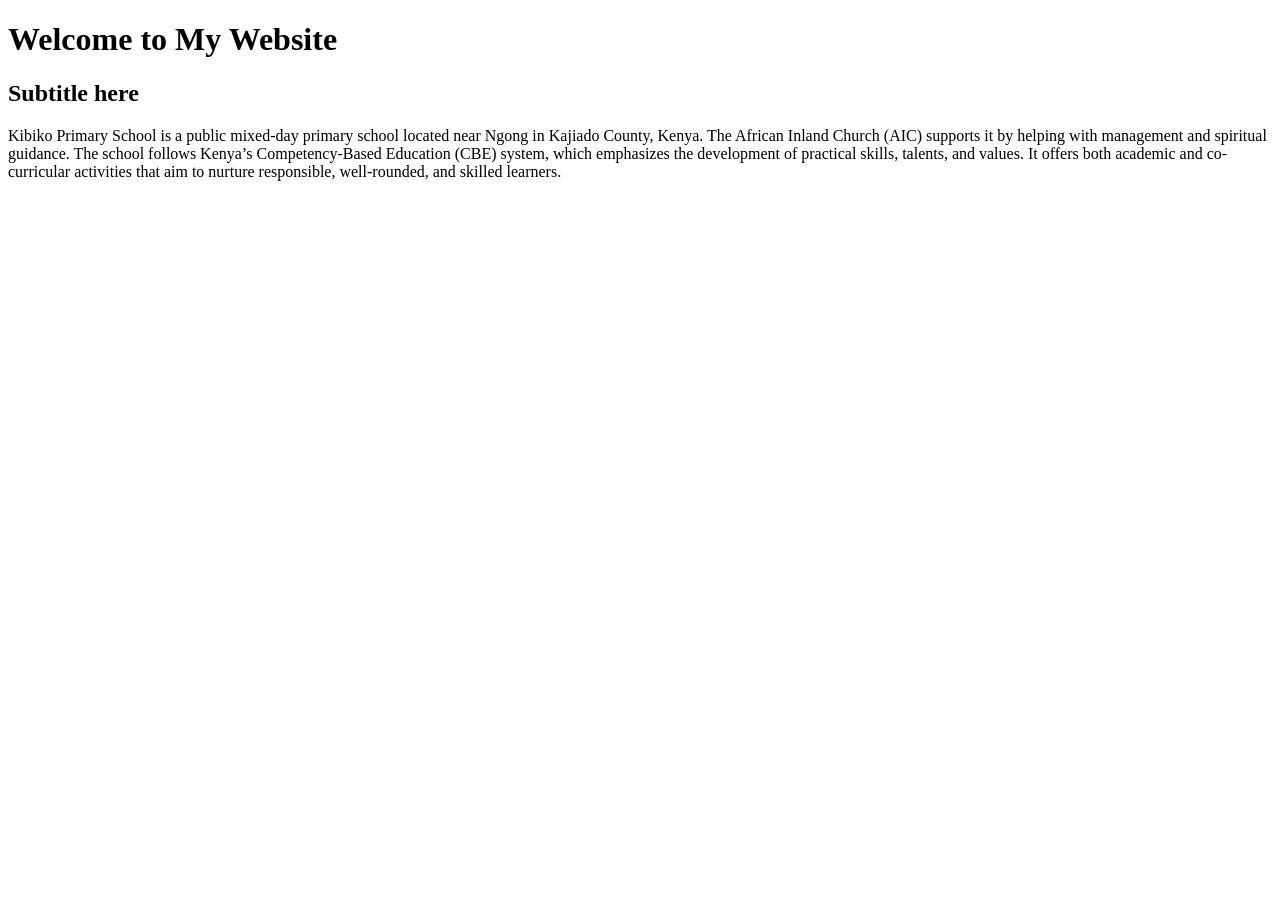
==== index.html @ 91b7d2d9 "commit message" ====
<!DOCTYPE html>
<html lang="en">
<head>
    <meta charset="UTF-8">
    <meta name="viewport" content="width=device-width, initial-scale=1.0">
    <title>Welcome</title>
</head>
<body>
    <h1>Welcome to My Website</h1>
    <h2>Subtitle here</h2>
    <p>Kibiko Primary School is a public mixed-day primary school located near Ngong in Kajiado County, Kenya. The African Inland Church (AIC) supports it by helping with management and spiritual guidance. The school follows Kenya’s Competency-Based Education (CBE) system, which emphasizes the development of practical skills, talents, and values. It offers both academic and co-curricular activities that aim to nurture responsible, well-rounded, and skilled learners.</p>
</body>
</html>
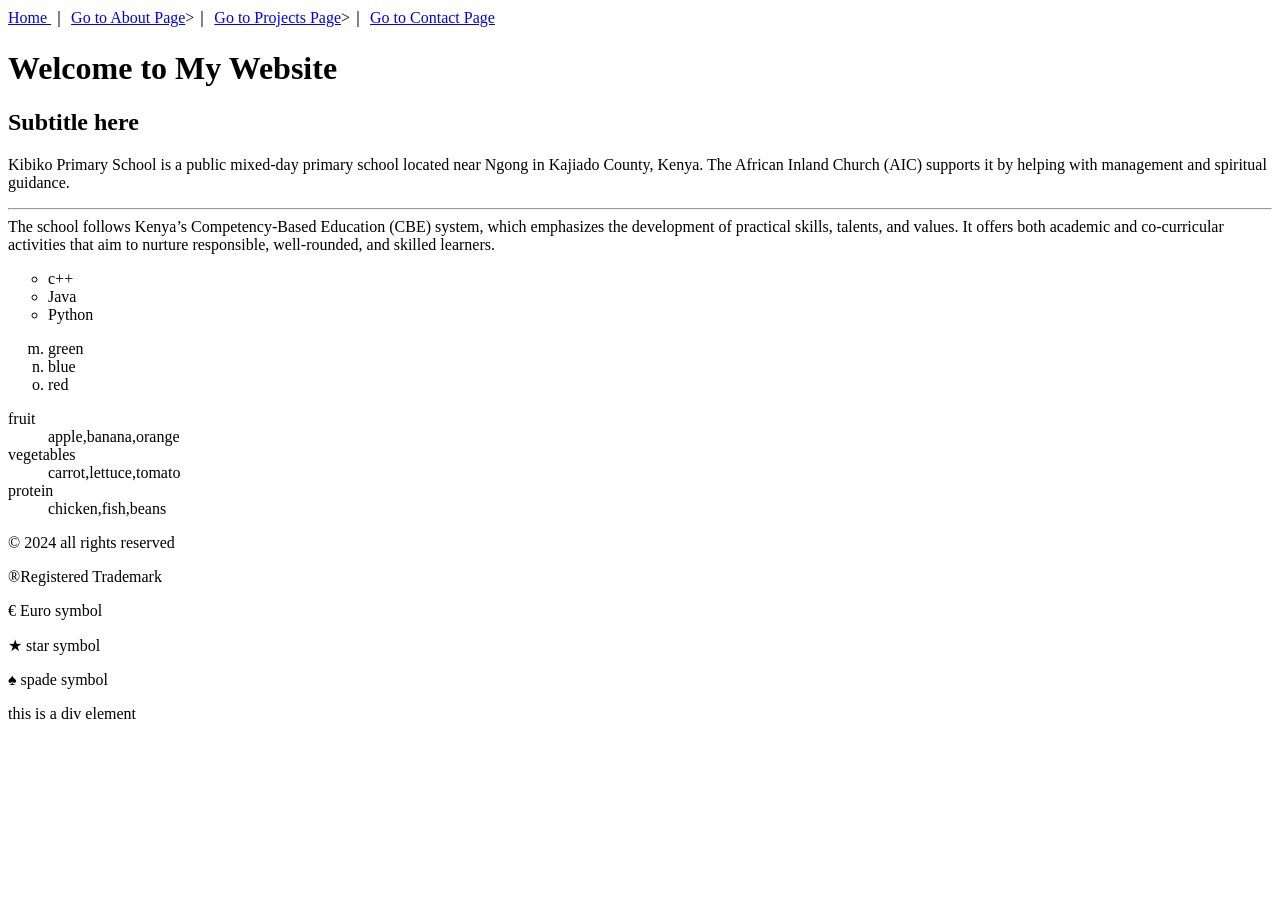
==== commit c93914ad: "forming links" ====
--- a/index.html
+++ b/index.html
@@ -1,4 +1,4 @@
-<!DOCTYPE html>
+<!DOCTYPE html
 <html lang="en">
 <head>
     <meta charset="UTF-8">
@@ -6,8 +6,51 @@
     <title>Welcome</title>
 </head>
 <body>
+    <a href="./"> Home </a>&#65372;
+    <a href="about.html">Go to About Page</a>>&#65372;
+<a href="project.html">Go to Projects Page</a>>&#65372;
+<a href="contact.html">Go to Contact Page</a>
+
     <h1>Welcome to My Website</h1>
     <h2>Subtitle here</h2>
-    <p>Kibiko Primary School is a public mixed-day primary school located near Ngong in Kajiado County, Kenya. The African Inland Church (AIC) supports it by helping with management and spiritual guidance. The school follows Kenya’s Competency-Based Education (CBE) system, which emphasizes the development of practical skills, talents, and values. It offers both academic and co-curricular activities that aim to nurture responsible, well-rounded, and skilled learners.</p>
+    <p>Kibiko Primary School is a public mixed-day primary school located near Ngong in Kajiado County, Kenya. The African Inland Church (AIC) supports it by helping with management and spiritual guidance. 
+        <br>
+        <hr>
+        The school follows Kenya’s Competency-Based Education (CBE) system, which emphasizes the development of practical skills, talents, and values. It offers both academic and co-curricular activities that aim to nurture responsible, 
+        well-rounded, and skilled learners.</p>
+        <ul type ="circle">
+    <li>c++</li>
+    <li>Java</li>
+    <li>Python</li>
+            
+        </ul>
+        <ol type="a" start ="13">
+            <li>green</li>
+            <li>blue</li>
+            <li>red</li>
+        </ol>
+       
+        <dl>
+    <dt>fruit</dt>
+    <dd>apple,banana,orange</dd>
+    <dt>vegetables</dt>
+    <dd>carrot,lettuce,tomato</dd>
+    <dt>protein</dt>
+    <dd>chicken,fish,beans</dd>
+    </dl>
+    <!--HTML Special Characters-->
+    <p>&#169; 2024 all rights reserved</p>
+    <p>&#174;Registered Trademark</p>
+    <p>&#8364; Euro symbol</p>
+    <p>&#9733; star symbol</p>
+    <p>&#9824; spade symbol</p>
+
+    <div>
+        <p>this is a div element</p>
+    </div>
+  
+
+
+
 </body>
 </html>
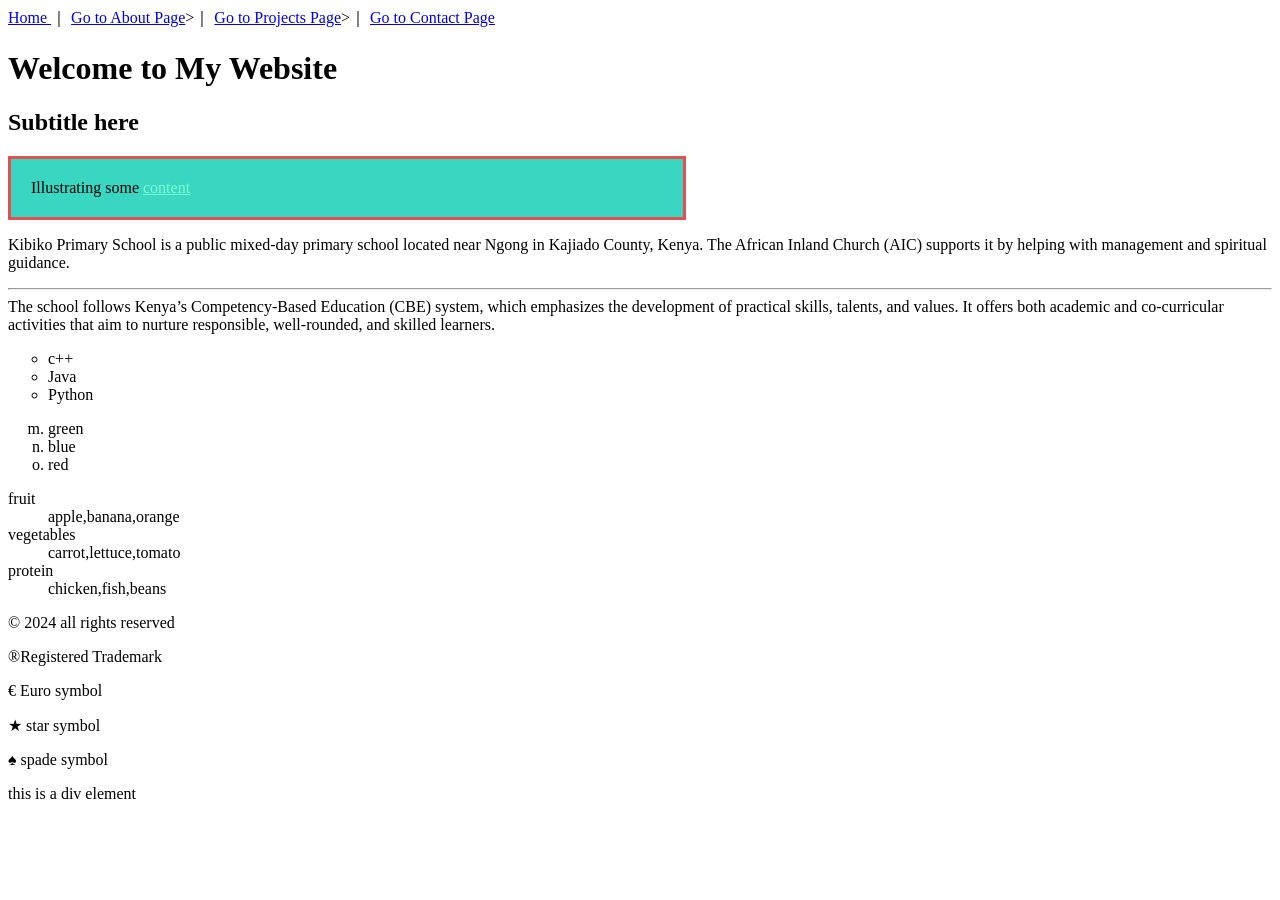
==== commit a932ee77: "contact upgraded" ====
--- a/index.html
+++ b/index.html
@@ -11,8 +11,16 @@
 <a href="project.html">Go to Projects Page</a>>&#65372;
 <a href="contact.html">Go to Contact Page</a>
 
-    <h1>Welcome to My Website</h1>
+    <h1>Welcome to My Website</h1> 
     <h2>Subtitle here</h2>
+
+    <div style= "width: 50%; border 1px; border-color: #e44f4f; border-style: solid; background-color: #39d6c1; padding: 20px;">
+        Illustrating some <span style="text-decoration: underline; color: aquamarine">content</span>
+
+    </div>
+    
+
+
     <p>Kibiko Primary School is a public mixed-day primary school located near Ngong in Kajiado County, Kenya. The African Inland Church (AIC) supports it by helping with management and spiritual guidance. 
         <br>
         <hr>
@@ -47,8 +55,8 @@
 
     <div>
         <p>this is a div element</p>
-    </div>
-  
+    
+  </div>
 
 
 
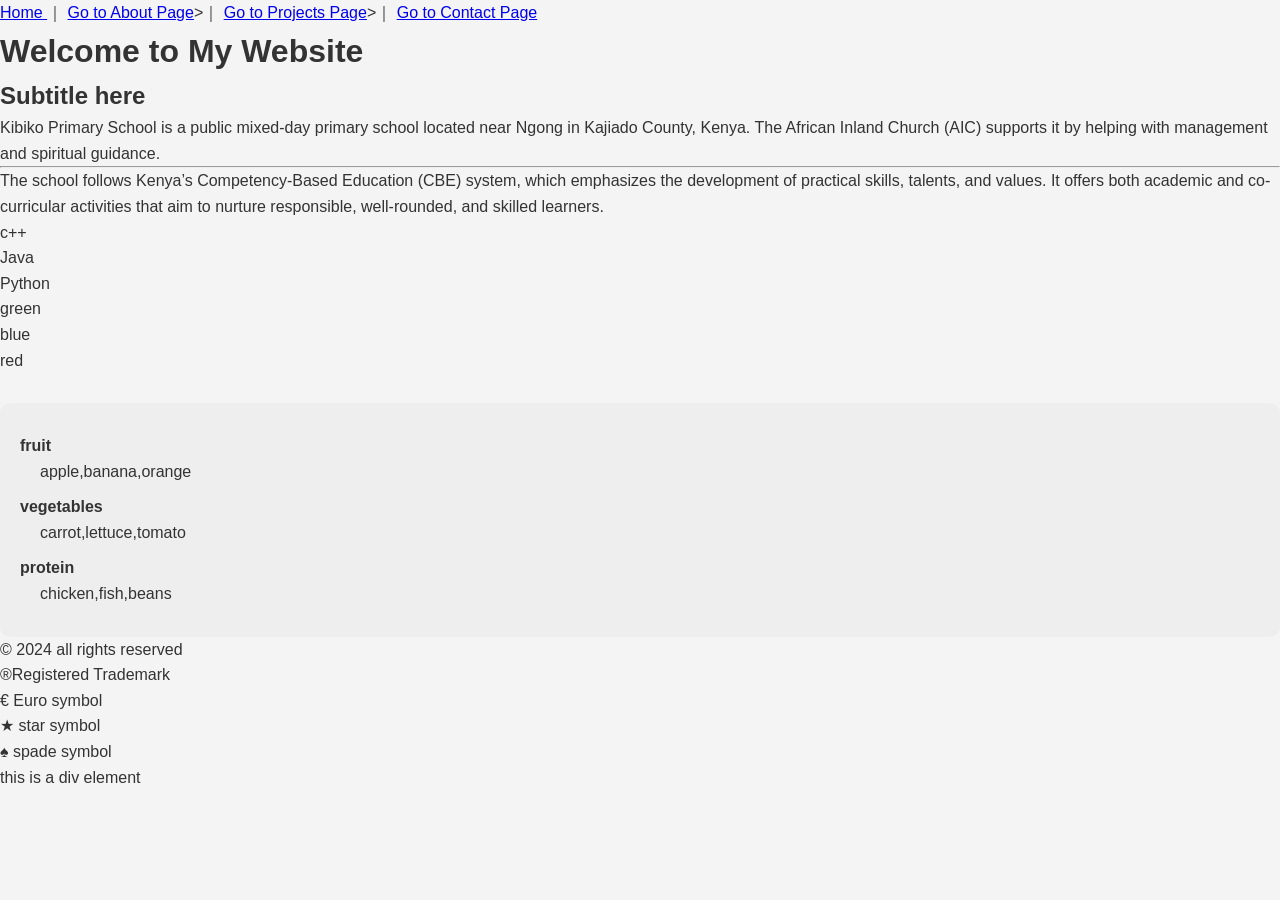
==== commit 13f1f1fb: "finished contact page" ====
--- a/index.html
+++ b/index.html
@@ -5,6 +5,7 @@
     <meta name="viewport" content="width=device-width, initial-scale=1.0">
     <title>Welcome</title>
 </head>
+<link rel="stylesheet" href="style.css">
 <body>
     <a href="./"> Home </a>&#65372;
     <a href="about.html">Go to About Page</a>>&#65372;
@@ -13,13 +14,6 @@
 
     <h1>Welcome to My Website</h1> 
     <h2>Subtitle here</h2>
-
-    <div style= "width: 50%; border 1px; border-color: #e44f4f; border-style: solid; background-color: #39d6c1; padding: 20px;">
-        Illustrating some <span style="text-decoration: underline; color: aquamarine">content</span>
-
-    </div>
-    
-
 
     <p>Kibiko Primary School is a public mixed-day primary school located near Ngong in Kajiado County, Kenya. The African Inland Church (AIC) supports it by helping with management and spiritual guidance. 
         <br>
--- a/style.css
+++ b/style.css
@@ -0,0 +1,144 @@
+/* Reset some default spacing */
+*{
+    margin: 0;
+    padding: 0;
+    box-sizing: border-box;
+}
+
+/* Body styling */
+body{
+    font-family: Arial, sans-serif;
+    background-color: #f4f4f4;
+    color: #333;
+    line-height: 1.6;
+    padding: 0px;
+}
+.container{
+    
+    max-width: 700px;
+    margin: auto;
+}
+
+/* Navigation links */
+.toplink{
+    background-color: #222;
+    padding: 15px;
+    text-align: center;
+}
+
+.toplink a{
+    color: white;
+    text-decoration: none;
+    margin: 0 10px;
+    font-weight: bold;
+}
+
+.toplink a:hover{
+    color: #00bfff;
+}
+
+/* Banner */
+.banner{
+    background-color: #00bfff;
+    color: white;
+    text-align: center;
+    padding: 30px;
+    margin-top: 10px;
+    border-radius: 10px;
+}
+
+/* Layout row */
+.row{
+    display: flex;
+    margin-top: 20px;
+    gap: 20px;
+}
+
+
+
+/* Main content */
+.content{
+    width: 75%;
+    background-color: white;
+    padding: 20px;
+    border-radius: 10px;
+}
+
+/* Form styling */
+form{
+    margin-top: 20px;
+}
+
+form input,
+form select,
+form textarea,
+form button{
+    width: 100%;
+    padding: 10px;
+    margin-top: 8px;
+    margin-bottom: 15px;
+    border: 1px solid #ccc;
+    border-radius: 5px;
+}
+
+/* Radio and checkbox styling */
+input[type="radio"],
+input[type="checkbox"]{
+    width: auto;
+    margin-right: 8px;
+}
+
+/* Button styling */
+button{
+    background-color: #00bfff;
+    color: white;
+    border: none;
+    cursor: pointer;
+    font-size: 16px;
+}
+
+button:hover{
+    background-color: #009acd;
+}
+
+/* Contact details */
+dl{
+    margin-top: 30px;
+    background-color: #eee;
+    padding: 20px;
+    border-radius: 10px;
+}
+
+dt{
+    font-weight: bold;
+    margin-top: 10px;
+}
+
+dd{
+    margin-left: 20px;
+    margin-bottom: 10px;
+}
+
+.phone-box{
+    display: flex;
+    gap: 10px;
+}
+
+.phone-box select{
+    width: 30%;
+}
+
+.phone-box input{
+    width: 70%;
+}
+
+/* Responsive design */
+@media(max-width: 768px){
+    .row{
+        flex-direction: column;
+    }
+
+    .content{
+        width: 100%;
+    }
+}
